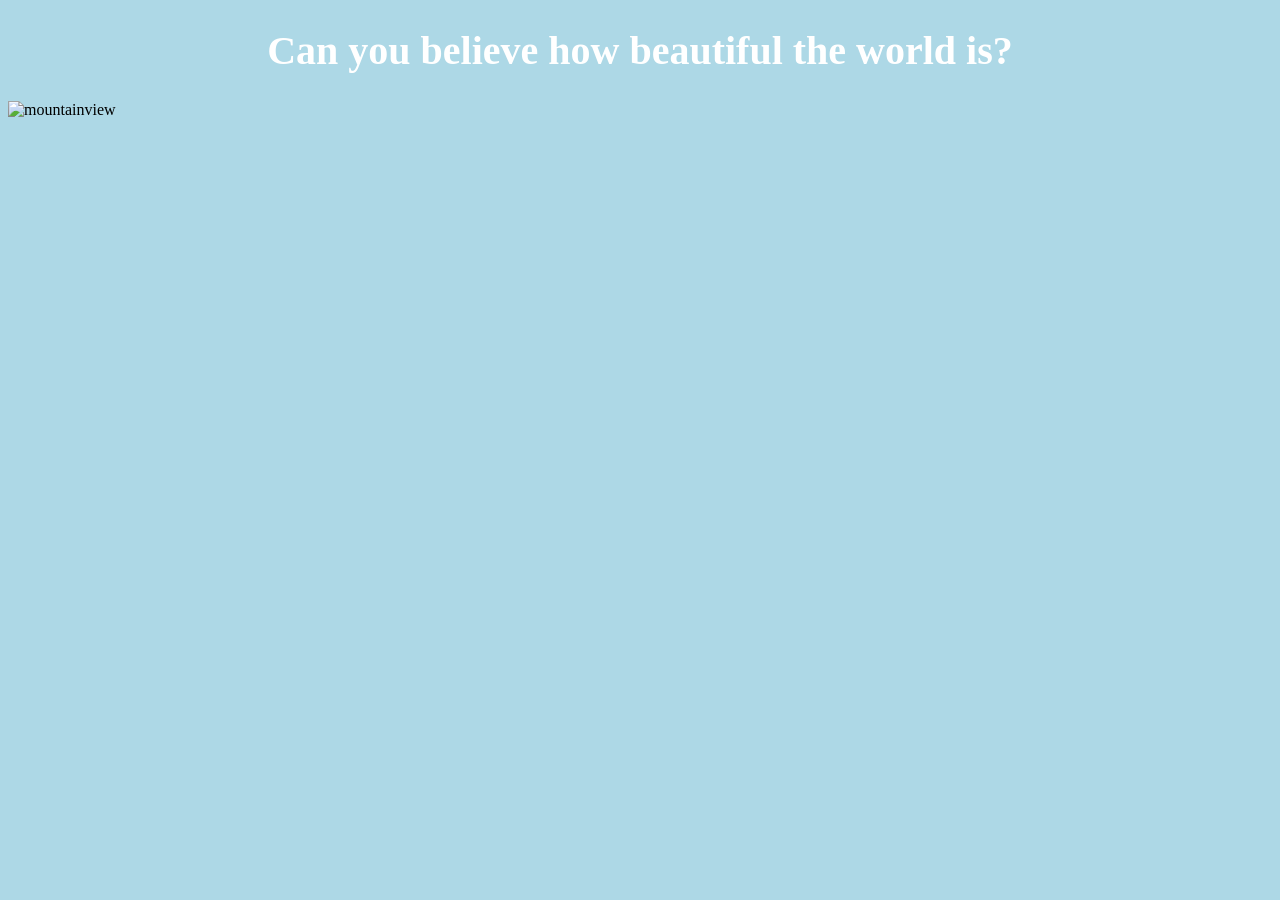
==== beautifulworld.html @ 4311a331 "Practice website for MCON 141 This is a website detailing all the various ways to thank hashem. I am" ====
<!DOCTYPE html>
<head>
  <title>Take a look at the beautiful world Hashem created</title>
  <link href="styling.css" rel="stylesheet">
</head>
<body>
  <h1>Can you believe how beautiful the world is?</h1>
  <img src='links-and-images/mountains.jpg' alt="mountainview" width="550" height="550">
</body>
---- styling.css ----
body {
  background-color: lightblue;
}
h1 {
  color: red;
  font-size: 40px;color: white;
  text-align: center;
}
h2 {
  color: white;
  text-align: center;
}
h3 {
  color: red;
  font-family: verdana;
  font-size: 25px;
}
p {
  font-family: verdana;
  font-size: 20px;
}
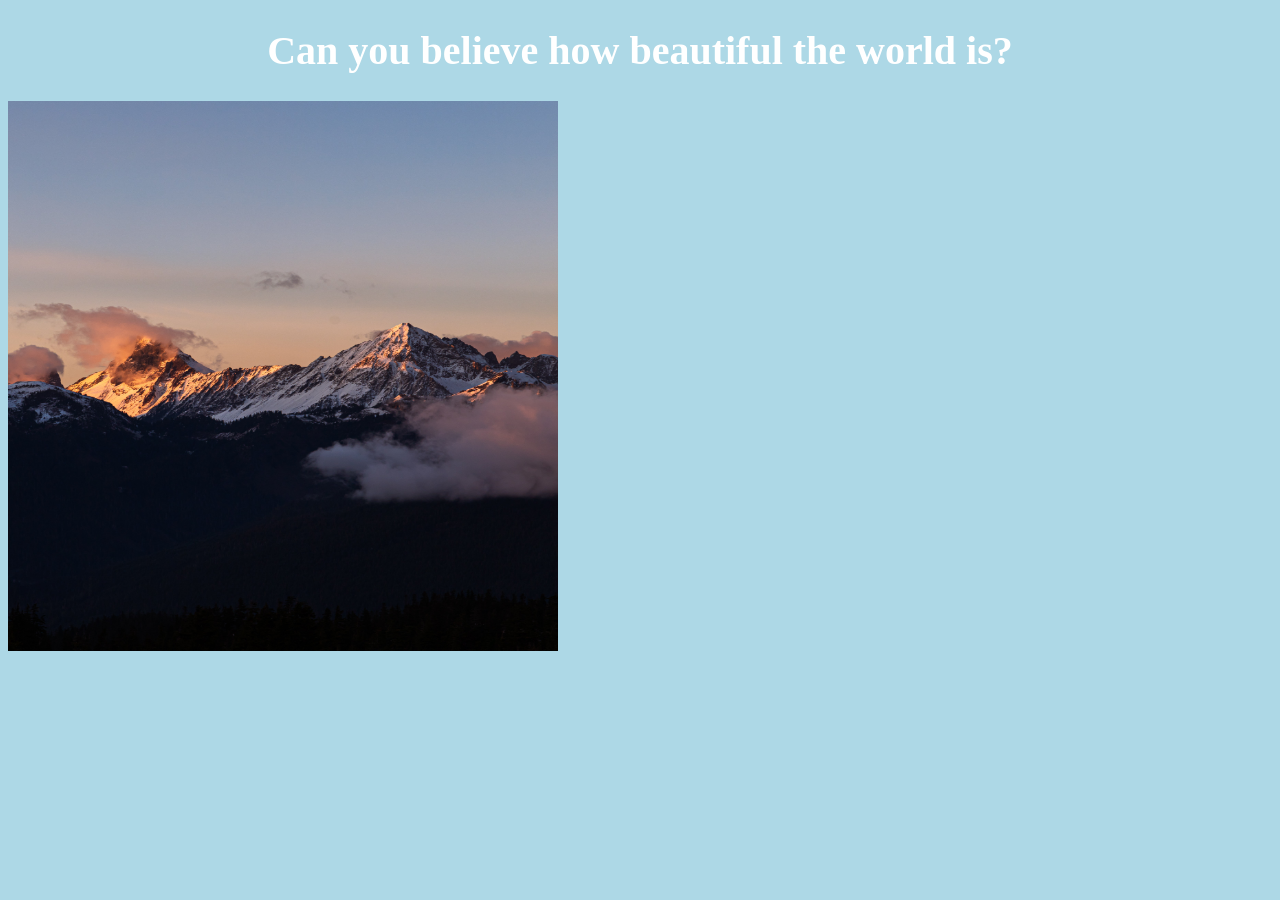
==== commit dac89254: "Update beautifulworld.html" ====
--- a/beautifulworld.html
+++ b/beautifulworld.html
@@ -5,5 +5,5 @@
 </head>
 <body>
   <h1>Can you believe how beautiful the world is?</h1>
-  <img src='links-and-images/mountains.jpg' alt="mountainview" width="550" height="550">
+  <img src= 'mountains2.jpg' alt="mountainview" width="550" height="550">
 </body>
